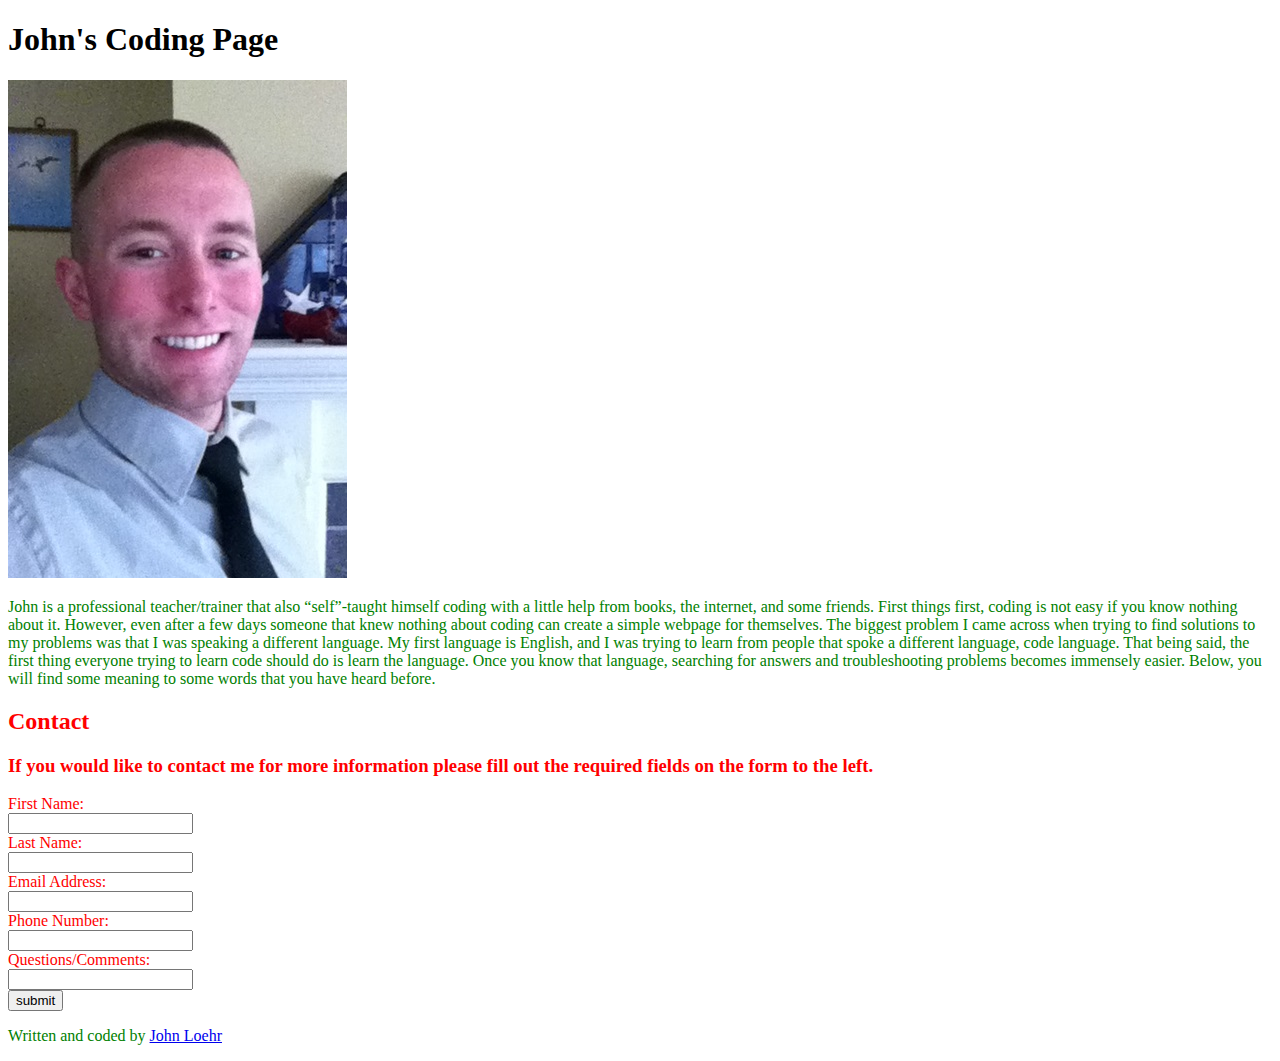
==== index.html @ d99a083d "added a real index" ====
<!DOCTYPE html>
<html>
<head>
<link rel="stylesheet" type="text/css" href="style.css"/>
</head>


<h1 id="h1">John's Coding Page</h1>

  <body>
    <div>
    <p>
      <img src ="images/johnpic.jpg" alt "">
       </p>
       <p class="p"> John is a professional teacher/trainer that also “self”-taught himself coding with a little help from books, the internet, and some friends.
First things first, coding is not easy if you know nothing about it. However, even after a few days someone that knew nothing about coding can create a simple webpage for themselves. The biggest problem I came across when trying to find solutions to my problems was that I was speaking a different language. My first language is English, and I was trying to learn from people that spoke a different language, code language.
That being said, the first thing everyone trying to learn code should do is learn the language. Once you know that language, searching for answers and troubleshooting problems becomes immensely easier. Below, you will find some meaning to some words that you have heard before.
 </p>
       <div class="div">
    <div class="contact" style="background-image:url(http://www.leegoldberg.com/wp-content/uploads/2014/08/Direct-Mail1.jpg);background-repeat:no-repeat; background-position:center;">
    <div id="contact" class="contact">
      <h2> Contact </h2>
      <h3>
        If you would like to contact me for more information please fill out the required fields on the form to the left.
      </h3>
    <form class="contact-buttons">
      First Name: <br><input type="text" name="firstname">  </br>
      Last Name: <br> <input type="text" name="lastname"> </br>
    Email Address: <br><input type="text" name="email"></br>
    Phone Number:<br><input type="text" name="phone"></br>
Questions/Comments: <br><input type="text" name="questions"></br>
<input type="submit" value="submit"></input>
      </form>
    </div>
</div>
    </body>
<footer>
<p class="footer"> Written and coded by <a href="https://codepen.io/ecurunner29/pen/gGOxqN#about">John Loehr</a>
  </p>
</footer>
<html>
---- style.css ----
#h1 {
  font-family: cursive;
}


.div {
  color: red;
}

p { color: green;}
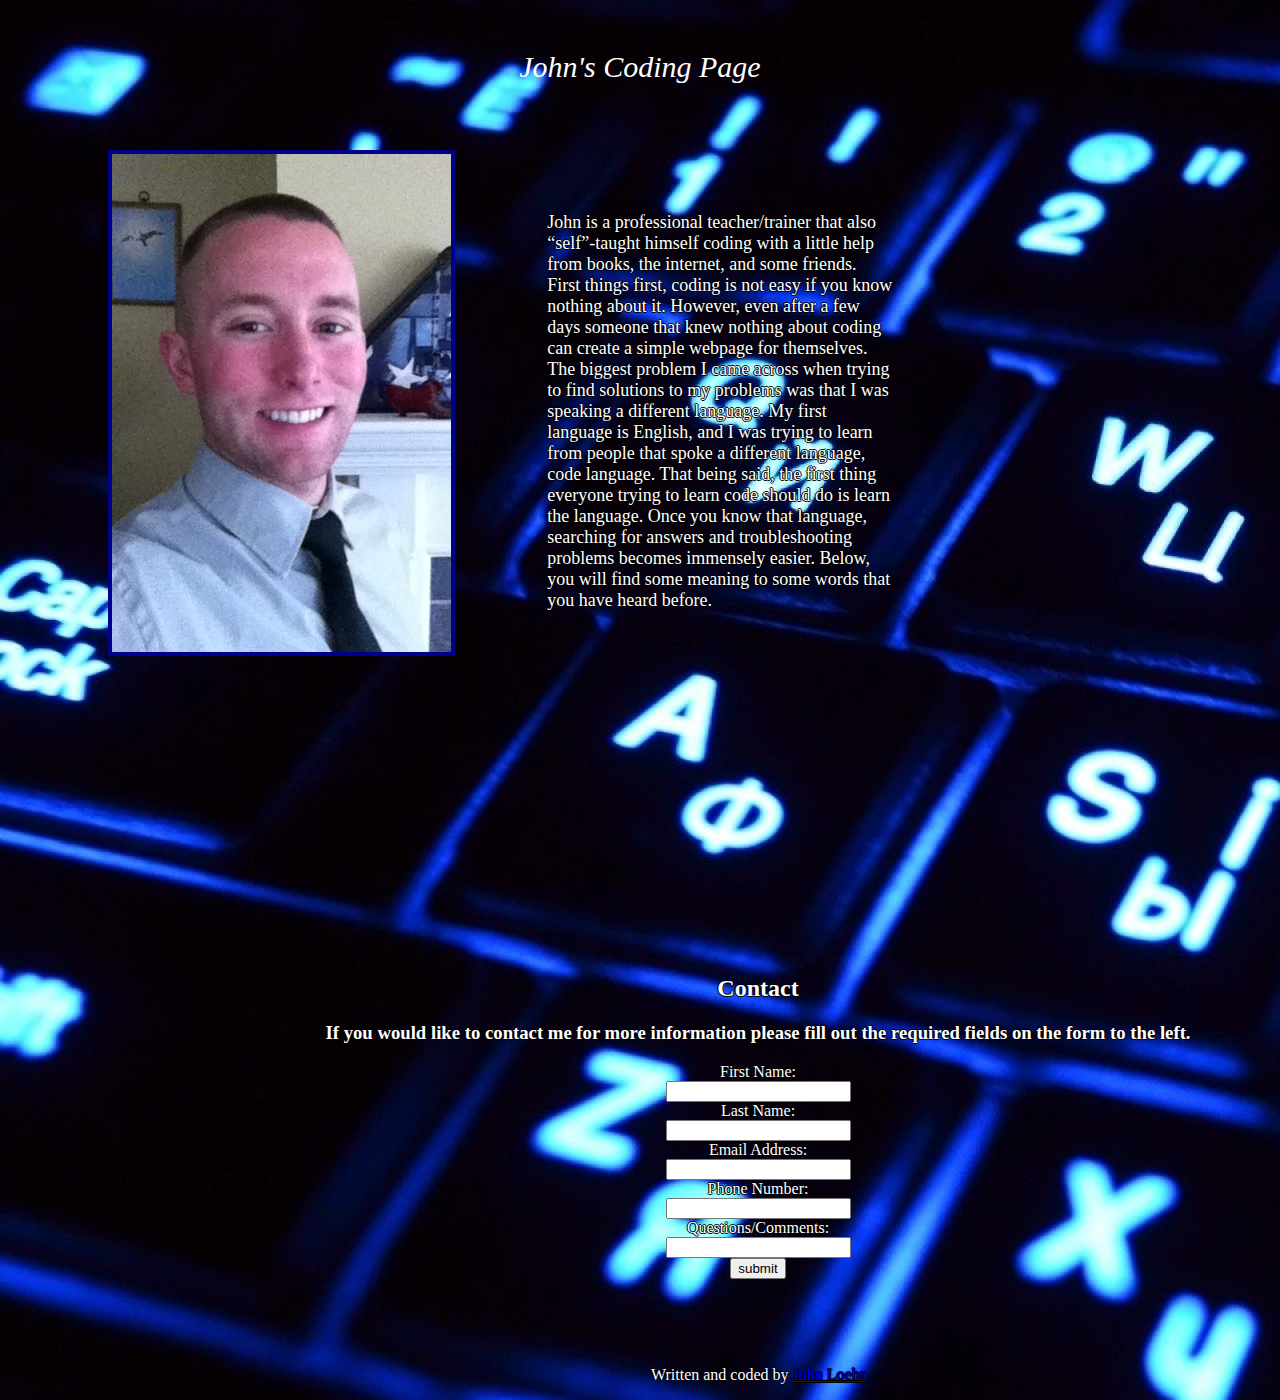
==== commit 02f8302d: "added background borders spacing" ====
--- a/index.html
+++ b/index.html
@@ -2,28 +2,33 @@
 <html>
 <head>
 <link rel="stylesheet" type="text/css" href="style.css"/>
+
 </head>
 
 
-<h1 id="h1">John's Coding Page</h1>
+<body class="body">
+<header id="header">John's Coding Page</header>
 
-  <body>
+    <div class="div">
+
+      <p id="johnpic">
+      <img src ="images/johnpic.jpg" alt" " style="border: #00008B 4px solid">
+       </p>
+       <div id="john" >
+       <p> John is a professional teacher/trainer that also “self”-taught himself coding with a little help from books, the internet, and some friends.
+     First things first, coding is not easy if you know nothing about it. However, even after a few days someone that knew nothing about coding can create a simple webpage for themselves. The biggest problem I came across when trying to find solutions to my problems was that I was speaking a different language. My first language is English, and I was trying to learn from people that spoke a different language, code language.
+     That being said, the first thing everyone trying to learn code should do is learn the language. Once you know that language, searching for answers and troubleshooting problems becomes immensely easier. Below, you will find some meaning to some words that you have heard before.
+         </p>
+       </div>
+     </div>
+<div id="contact" >
+    <div align="center" style="background-image:url(http://www.leegoldberg.com/wp-content/uploads/2014/08/Direct-Mail1.jpg);background-repeat:no-repeat; background-position:center; width:1500px; height:375px">
     <div>
-    <p>
-      <img src ="images/johnpic.jpg" alt "">
-       </p>
-       <p class="p"> John is a professional teacher/trainer that also “self”-taught himself coding with a little help from books, the internet, and some friends.
-First things first, coding is not easy if you know nothing about it. However, even after a few days someone that knew nothing about coding can create a simple webpage for themselves. The biggest problem I came across when trying to find solutions to my problems was that I was speaking a different language. My first language is English, and I was trying to learn from people that spoke a different language, code language.
-That being said, the first thing everyone trying to learn code should do is learn the language. Once you know that language, searching for answers and troubleshooting problems becomes immensely easier. Below, you will find some meaning to some words that you have heard before.
- </p>
-       <div class="div">
-    <div class="contact" style="background-image:url(http://www.leegoldberg.com/wp-content/uploads/2014/08/Direct-Mail1.jpg);background-repeat:no-repeat; background-position:center;">
-    <div id="contact" class="contact">
       <h2> Contact </h2>
       <h3>
         If you would like to contact me for more information please fill out the required fields on the form to the left.
       </h3>
-    <form class="contact-buttons">
+    <form>
       First Name: <br><input type="text" name="firstname">  </br>
       Last Name: <br> <input type="text" name="lastname"> </br>
     Email Address: <br><input type="text" name="email"></br>
@@ -35,7 +40,7 @@
 </div>
     </body>
 <footer>
-<p class="footer"> Written and coded by <a href="https://codepen.io/ecurunner29/pen/gGOxqN#about">John Loehr</a>
+<p id="footer"> Written and coded by <a href="https://codepen.io/ecurunner29/pen/gGOxqN#about">John Loehr</a>
   </p>
 </footer>
-<html>
+</html>
--- a/style.css
+++ b/style.css
@@ -1,10 +1,48 @@
-#h1 {
-  font-family: cursive;
+
+#header {
+  color:white;
+  text-align:center;
+  font-size:30px;
+  font-style:oblique;
+  margin:50px;
 }
 
 
 .div {
-  color: red;
+  color: black;
+  text-shadow: -1px 0 white, 0 1px white, 1px 0 white, 0 -1px white;
 }
 
-p { color: green;}
+p { color: white;
+  text-shadow: -1px 0 black, 0 1px black, 1px 0 black, 0 -1px black;
+}
+
+body {
+  background: url(images/keyboard.jpg);
+}
+
+#johnpic {
+  margin-left:100px;
+  padding-right:60px;
+  float:left;
+  width:30%;
+  }
+#john {
+  color: white;
+  font-size:18px;
+  align-content: right;
+  padding-top: 60px;
+  width: 70%;
+  text-shadow: -1px 0 black, 0 1px black, 1px 0 black, 0 -1px black;
+}
+
+#contact {
+  color: white;
+  text-shadow: -1px 0 black, 0 1px black, 1px 0 black, 0 -1px black;
+  position:absolute;
+  bottom: -500px;
+  }
+
+#footer {
+  text-align:center;
+}
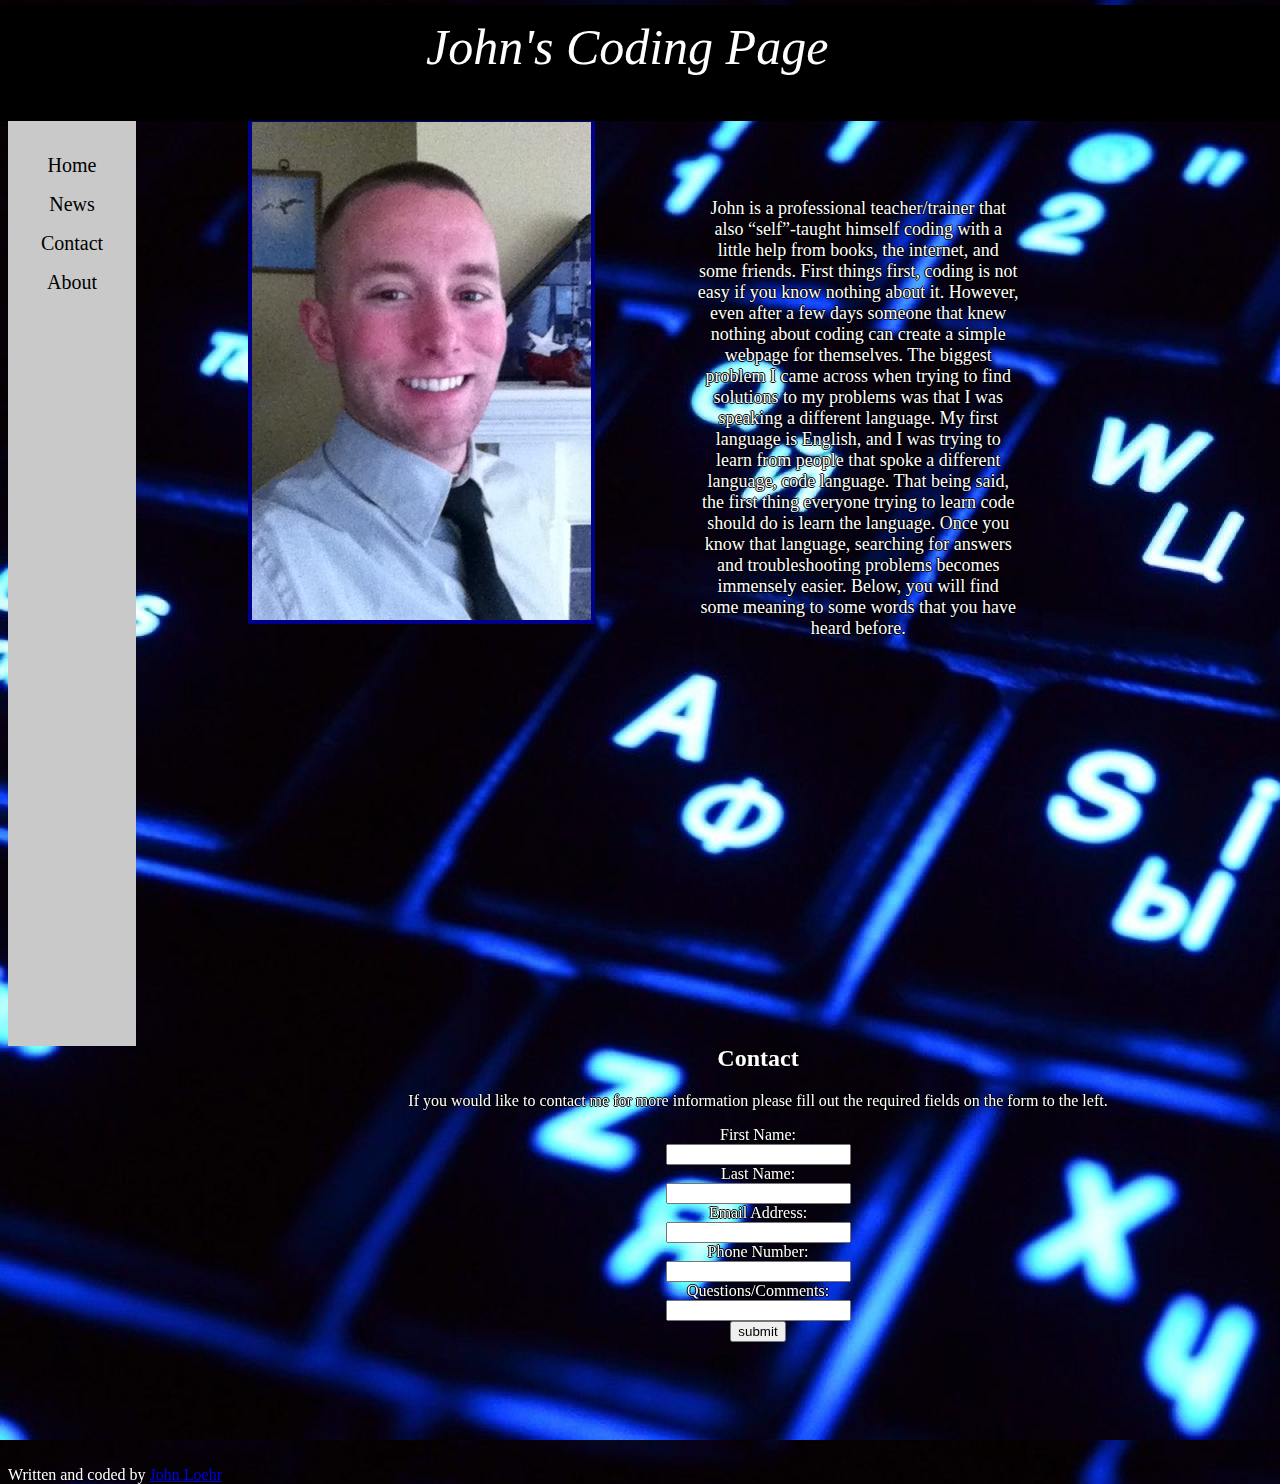
==== commit ce93f7ff: "navbar head other" ====
--- a/index.html
+++ b/index.html
@@ -1,46 +1,47 @@
 <!DOCTYPE html>
 <html>
 <head>
-<link rel="stylesheet" type="text/css" href="style.css"/>
-
+  <link rel="stylesheet" type="text/css" href="style.css"/>
 </head>
+<ul>
+<li><a href="default.asp">Home</a></li>
+<li><a href="news.asp">News</a></li>
+<li><a href="contact.asp">Contact</a></li>
+<li><a href="about.asp">About</a></li>
+</ul>
+<header id="header"> John's Coding Page </header>
+<body class="body">
 
 
-<body class="body">
-<header id="header">John's Coding Page</header>
+    <div class="div" id="johnpic">
+      <img src ="images/johnpic.jpg" alt" " style="border: #00008B 4px solid">
+    </div>
+    <div>
+      <p id="john">
+        John is a professional teacher/trainer that also “self”-taught himself coding with a little help from books, the internet, and some friends. First things first, coding is not easy if you know nothing about it. However, even after a few days someone that knew nothing about coding can create a simple webpage for themselves. The biggest problem I came across when trying to find solutions to my problems was that I was speaking a different language. My first language is English, and I was trying to learn from people that spoke a different language, code language. That being said, the first thing everyone trying to learn code should do is learn the language. Once you know that language, searching for answers and troubleshooting problems becomes immensely easier. Below, you will find some meaning to some words that you have heard before.
+      </p>
+    </div>
 
-    <div class="div">
-
-      <p id="johnpic">
-      <img src ="images/johnpic.jpg" alt" " style="border: #00008B 4px solid">
-       </p>
-       <div id="john" >
-       <p> John is a professional teacher/trainer that also “self”-taught himself coding with a little help from books, the internet, and some friends.
-     First things first, coding is not easy if you know nothing about it. However, even after a few days someone that knew nothing about coding can create a simple webpage for themselves. The biggest problem I came across when trying to find solutions to my problems was that I was speaking a different language. My first language is English, and I was trying to learn from people that spoke a different language, code language.
-     That being said, the first thing everyone trying to learn code should do is learn the language. Once you know that language, searching for answers and troubleshooting problems becomes immensely easier. Below, you will find some meaning to some words that you have heard before.
-         </p>
-       </div>
-     </div>
-<div id="contact" >
-    <div align="center" style="background-image:url(http://www.leegoldberg.com/wp-content/uploads/2014/08/Direct-Mail1.jpg);background-repeat:no-repeat; background-position:center; width:1500px; height:375px">
-    <div>
+  <div id="contact" align="center" style="background-image:url(http://www.leegoldberg.com/wp-content/uploads/2014/08/Direct-Mail1.jpg);background-repeat:no-repeat; background-position:center; width:1500px; height:375px">
       <h2> Contact </h2>
-      <h3>
+        <p>
         If you would like to contact me for more information please fill out the required fields on the form to the left.
-      </h3>
-    <form>
-      First Name: <br><input type="text" name="firstname">  </br>
-      Last Name: <br> <input type="text" name="lastname"> </br>
-    Email Address: <br><input type="text" name="email"></br>
-    Phone Number:<br><input type="text" name="phone"></br>
-Questions/Comments: <br><input type="text" name="questions"></br>
-<input type="submit" value="submit"></input>
-      </form>
+        </p>
+          <form>
+            First Name: <br><input type="text" name="firstname">  </br>
+            Last Name: <br> <input type="text" name="lastname"> </br>
+            Email Address: <br><input type="text" name="email"></br>
+            Phone Number:<br><input type="text" name="phone"></br>
+            Questions/Comments: <br><input type="text" name="questions"></br>
+              <input type="submit" value="submit"></input>
+          </form>
     </div>
 </div>
-    </body>
-<footer>
-<p id="footer"> Written and coded by <a href="https://codepen.io/ecurunner29/pen/gGOxqN#about">John Loehr</a>
+<footer align="center">
+<p  id="footer">
+  Written and coded by <a href="https://codepen.io/ecurunner29/pen/gGOxqN#about">John Loehr</a>
   </p>
 </footer>
+    </body>
+
 </html>
--- a/style.css
+++ b/style.css
@@ -1,19 +1,54 @@
 
 #header {
+  margin: -1% -50% 0% 0%;
+  padding: 1%;
+  width: 100%;
+  height:10%;
+  background-color: black;
   color:white;
+  font-size:50px;
+  font-style:oblique;
   text-align:center;
-  font-size:30px;
-  font-style:oblique;
-  margin:50px;
+  position:fixed;
+  right: 50%;
+
 }
 
+ul {
+    list-style-type: none;
+    margin: 0;
+    padding: 10% 0% 0% 0%;
+    width: 10%;
+    background-color: #c9c9c9;
+    height: 100%;
+    position: fixed;
+    overflow: auto;
+    font-size: 20px;
+    text-align: center;
+}
 
+li a {
+    display: block;
+    color: #000;
+    padding: 8px 16px;
+    text-decoration: none;
+}
+.active {
+    background-color: #4CAF50;
+    color: white;
+}
+
+li a:hover {
+    background-color: #555;
+    color: #00bfff;
+}
 .div {
   color: black;
   text-shadow: -1px 0 white, 0 1px white, 1px 0 white, 0 -1px white;
 }
 
-p { color: white;
+p {
+  color: white;
   text-shadow: -1px 0 black, 0 1px black, 1px 0 black, 0 -1px black;
 }
 
@@ -22,8 +57,9 @@
 }
 
 #johnpic {
-  margin-left:100px;
-  padding-right:60px;
+  margin-left:240px;
+  margin-right:70px;
+  padding-top: 100px;
   float:left;
   width:30%;
   }
@@ -31,8 +67,9 @@
   color: white;
   font-size:18px;
   align-content: right;
-  padding-top: 60px;
-  width: 70%;
+  text-align: center;
+  padding-top: 180px;
+  width: 80%;
   text-shadow: -1px 0 black, 0 1px black, 1px 0 black, 0 -1px black;
 }
 
@@ -44,5 +81,6 @@
   }
 
 #footer {
-  text-align:center;
+  position:absolute;
+  bottom:-600px;
 }
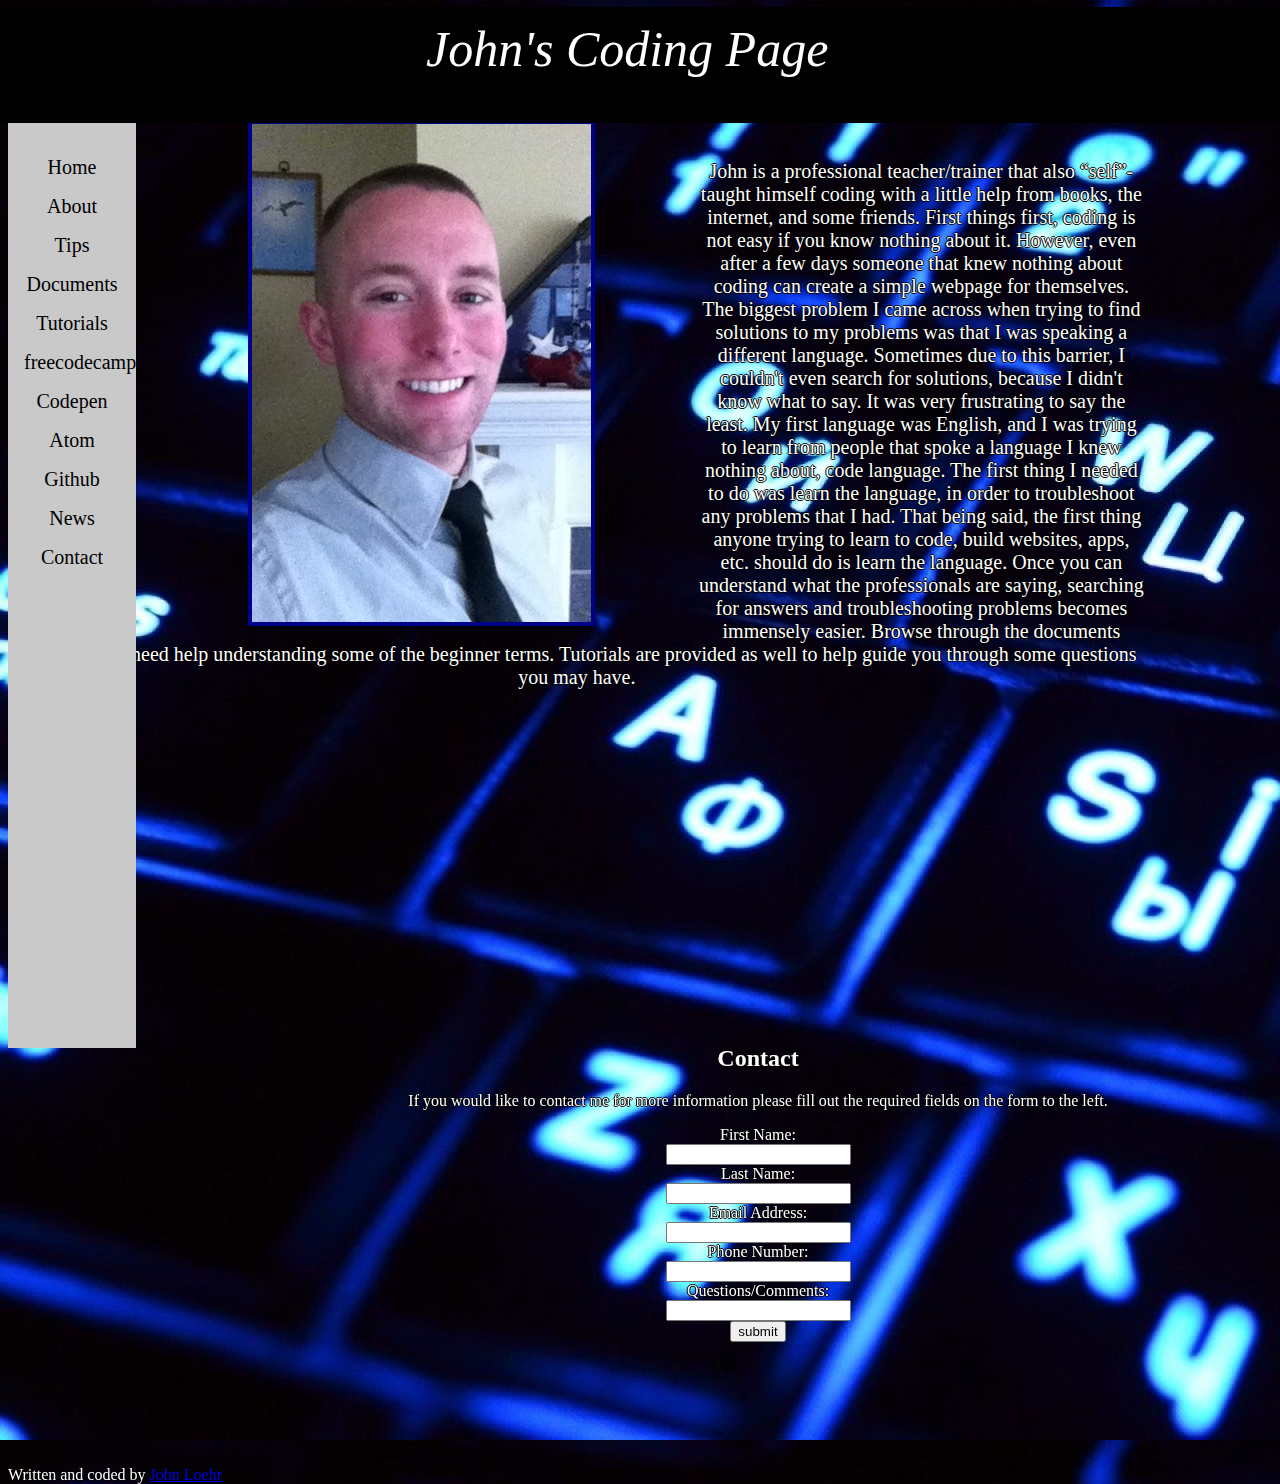
==== commit b4ad6d28: "added labels" ====
--- a/index.html
+++ b/index.html
@@ -4,21 +4,27 @@
   <link rel="stylesheet" type="text/css" href="style.css"/>
 </head>
 <ul>
-<li><a href="default.asp">Home</a></li>
-<li><a href="news.asp">News</a></li>
-<li><a href="contact.asp">Contact</a></li>
-<li><a href="about.asp">About</a></li>
+  <li><a href="default.asp">Home</a></li>
+  <li><a href="about.asp">About</a></li>
+  <li><a href="">Tips</a></li>
+  <li><a href="">Documents</a></li>
+  <li><a href="">Tutorials</a></li>
+  <li><a href="">freecodecamp</a></li>
+  <li><a href="">Codepen</a></li>
+  <li><a href="">Atom</a></li>
+  <li><a href="">Github</a></li>
+  <li><a href="news.asp">News</a></li>
+  <li><a href="contact.asp">Contact</a></li>
 </ul>
+
+<body class="body">
 <header id="header"> John's Coding Page </header>
-<body class="body">
-
-
     <div class="div" id="johnpic">
       <img src ="images/johnpic.jpg" alt" " style="border: #00008B 4px solid">
     </div>
     <div>
       <p id="john">
-        John is a professional teacher/trainer that also “self”-taught himself coding with a little help from books, the internet, and some friends. First things first, coding is not easy if you know nothing about it. However, even after a few days someone that knew nothing about coding can create a simple webpage for themselves. The biggest problem I came across when trying to find solutions to my problems was that I was speaking a different language. My first language is English, and I was trying to learn from people that spoke a different language, code language. That being said, the first thing everyone trying to learn code should do is learn the language. Once you know that language, searching for answers and troubleshooting problems becomes immensely easier. Below, you will find some meaning to some words that you have heard before.
+        John is a professional teacher/trainer that also “self”-taught himself coding with a little help from books, the internet, and some friends. First things first, coding is not easy if you know nothing about it. However, even after a few days someone that knew nothing about coding can create a simple webpage for themselves. The biggest problem I came across when trying to find solutions to my problems was that I was speaking a different language. Sometimes due to this barrier, I couldn't even search for solutions, because I didn't know what to say. It was very frustrating to say the least. My first language was English, and I was trying to learn from people that spoke a language I knew nothing about, code language. The first thing I needed to do was learn the language, in order to troubleshoot any problems that I had. That being said, the first thing anyone trying to learn to code, build websites, apps, etc. should do is learn the language. Once you can understand what the professionals are saying, searching for answers and troubleshooting problems becomes immensely easier. Browse through the documents section if you need help understanding some of the beginner terms. Tutorials are provided as well to help guide you through some questions you may have.
       </p>
     </div>
 
@@ -36,12 +42,12 @@
               <input type="submit" value="submit"></input>
           </form>
     </div>
-</div>
+
 <footer align="center">
-<p  id="footer">
+  <p  id="footer">
   Written and coded by <a href="https://codepen.io/ecurunner29/pen/gGOxqN#about">John Loehr</a>
   </p>
 </footer>
-    </body>
+</body>
 
 </html>
--- a/style.css
+++ b/style.css
@@ -65,11 +65,11 @@
   }
 #john {
   color: white;
-  font-size:18px;
+  font-size: 20px;
   align-content: right;
   text-align: center;
-  padding-top: 180px;
-  width: 80%;
+  padding-top: 140px;
+  width: 90%;
   text-shadow: -1px 0 black, 0 1px black, 1px 0 black, 0 -1px black;
 }
 
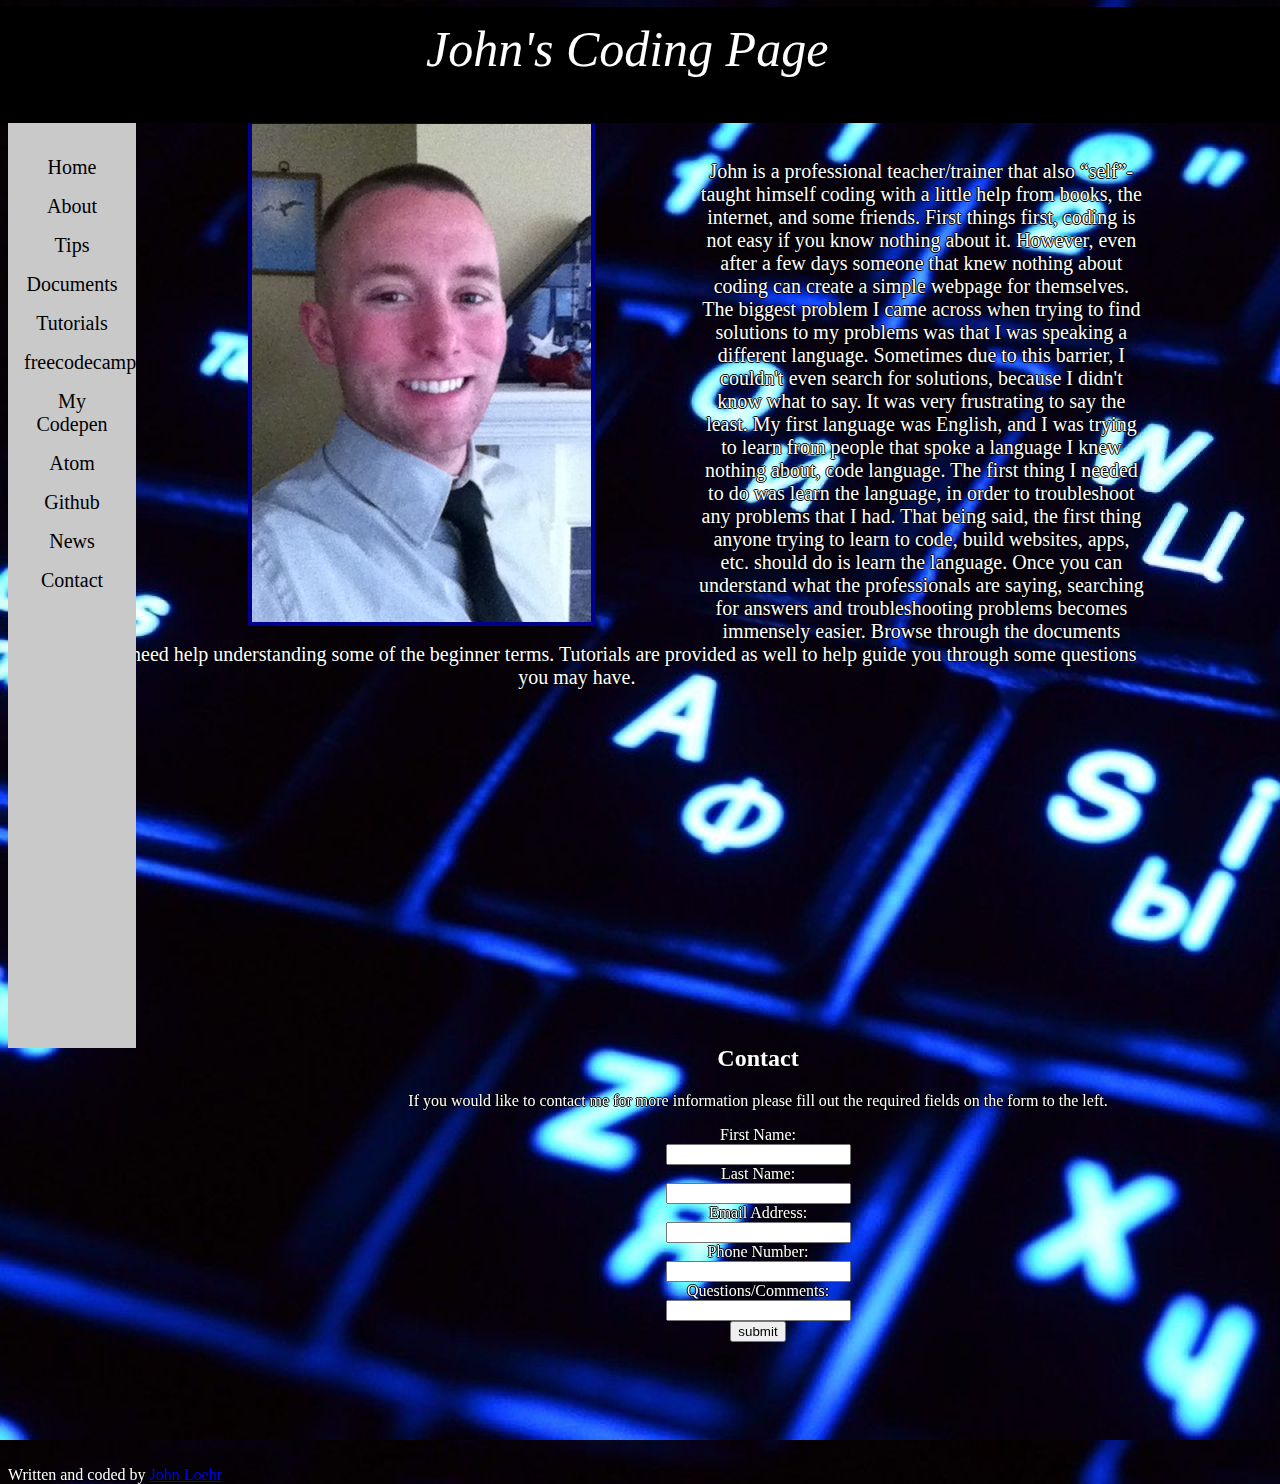
==== commit 526f04c7: "about page and links" ====
--- a/index.html
+++ b/index.html
@@ -4,17 +4,17 @@
   <link rel="stylesheet" type="text/css" href="style.css"/>
 </head>
 <ul>
-  <li><a href="default.asp">Home</a></li>
-  <li><a href="about.asp">About</a></li>
+  <li><a href="index.html">Home</a></li>
+  <li><a href="about.html">About</a></li>
   <li><a href="">Tips</a></li>
   <li><a href="">Documents</a></li>
   <li><a href="">Tutorials</a></li>
-  <li><a href="">freecodecamp</a></li>
-  <li><a href="">Codepen</a></li>
+  <li><a href="https://www.freecodecamp.org/beasharpskater">freecodecamp</a></li>
+  <li><a href="https://codepen.io/ecurunner29/">My Codepen</a></li>
   <li><a href="">Atom</a></li>
   <li><a href="">Github</a></li>
   <li><a href="news.asp">News</a></li>
-  <li><a href="contact.asp">Contact</a></li>
+  <li><a href="index.html#contact">Contact</a></li>
 </ul>
 
 <body class="body">
--- a/style.css
+++ b/style.css
@@ -11,9 +11,11 @@
   text-align:center;
   position:fixed;
   right: 50%;
-
 }
-
+#footer {
+  position:absolute;
+  bottom:-600px;
+}
 ul {
     list-style-type: none;
     margin: 0;
@@ -26,7 +28,6 @@
     font-size: 20px;
     text-align: center;
 }
-
 li a {
     display: block;
     color: #000;
@@ -37,7 +38,6 @@
     background-color: #4CAF50;
     color: white;
 }
-
 li a:hover {
     background-color: #555;
     color: #00bfff;
@@ -46,16 +46,13 @@
   color: black;
   text-shadow: -1px 0 white, 0 1px white, 1px 0 white, 0 -1px white;
 }
-
 p {
   color: white;
   text-shadow: -1px 0 black, 0 1px black, 1px 0 black, 0 -1px black;
 }
-
 body {
   background: url(images/keyboard.jpg);
 }
-
 #johnpic {
   margin-left:240px;
   margin-right:70px;
@@ -72,15 +69,32 @@
   width: 90%;
   text-shadow: -1px 0 black, 0 1px black, 1px 0 black, 0 -1px black;
 }
-
 #contact {
   color: white;
   text-shadow: -1px 0 black, 0 1px black, 1px 0 black, 0 -1px black;
   position:absolute;
   bottom: -500px;
   }
-
-#footer {
-  position:absolute;
-  bottom:-600px;
+#johnimage1 {
+  margin: 0px 0px 0px 0px;
+  padding: 200px 10% 20px 15%;
+  size: 5%;
 }
+#aboutjohn{
+  margin: -240px 35% 0px 45%;
+  padding: ;
+  float:center;
+}
+#puppies {
+  float:right;
+  position: relative;
+  margin: -246px 6% 0px 600px;
+  padding: ;
+}
+#johnrr {
+  margin: 10% 10% 0% 0%;
+  padding: 0% 0% 0% 25%;
+}
+#jp {
+  padding:0% 25% 0% 40%;
+}
